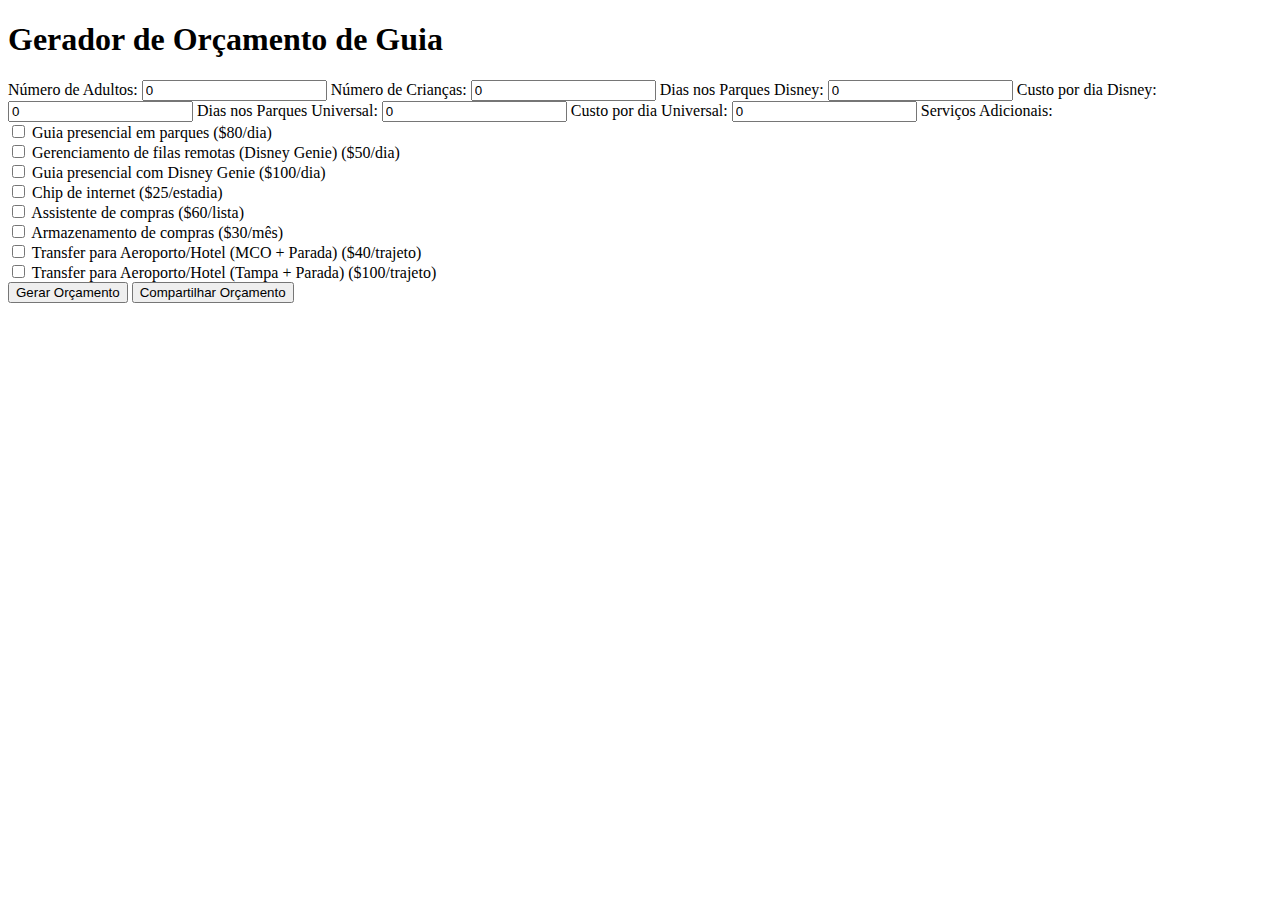
==== services/quote.html @ f1fb8493 "Add subpage folder and create "quote.html"" ====
<!DOCTYPE html>
<html lang="en">
<head>
    <meta charset="UTF-8">
    <meta name="viewport" content="width=device-width, initial-scale=1.0">
    <title>Orçamento de Guia em Parques</title>
    <link rel="stylesheet" href="styles.css">
</head>
<body>
    <div class="container">
        <h1>Gerador de Orçamento de Guia</h1>
        <form id="budget-form">
            <label for="adults">Número de Adultos:</label>
            <input type="number" id="adults" name="adults" min="0" value="0">

            <label for="children">Número de Crianças:</label>
            <input type="number" id="children" name="children" min="0" value="0">

            <label for="disney-days">Dias nos Parques Disney:</label>
            <input type="number" id="disney-days" name="disney-days" min="0" value="0">
            <label for="disney-cost">Custo por dia Disney:</label>
            <input type="number" id="disney-cost" name="disney-cost" min="0" value="0">

            <label for="universal-days">Dias nos Parques Universal:</label>
            <input type="number" id="universal-days" name="universal-days" min="0" value="0">
            <label for="universal-cost">Custo por dia Universal:</label>
            <input type="number" id="universal-cost" name="universal-cost" min="0" value="0">

            <label for="services">Serviços Adicionais:</label>
            <div id="services">
                <input type="checkbox" id="guia-presencial" value="80">
                <label for="guia-presencial">Guia presencial em parques ($80/dia)</label><br>

                <input type="checkbox" id="filas-remotas" value="50">
                <label for="filas-remotas">Gerenciamento de filas remotas (Disney Genie) ($50/dia)</label><br>

                <input type="checkbox" id="guia-disney-genie" value="100">
                <label for="guia-disney-genie">Guia presencial com Disney Genie ($100/dia)</label><br>

                <input type="checkbox" id="chip-internet" value="25">
                <label for="chip-internet">Chip de internet ($25/estadia)</label><br>

                <input type="checkbox" id="assistente-compras" value="60">
                <label for="assistente-compras">Assistente de compras ($60/lista)</label><br>

                <input type="checkbox" id="armazenamento-compras" value="30">
                <label for="armazenamento-compras">Armazenamento de compras ($30/mês)</label><br>

                <input type="checkbox" id="transfer-mco" value="40">
                <label for="transfer-mco">Transfer para Aeroporto/Hotel (MCO + Parada) ($40/trajeto)</label><br>

                <input type="checkbox" id="transfer-tampa" value="100">
                <label for="transfer-tampa">Transfer para Aeroporto/Hotel (Tampa + Parada) ($100/trajeto)</label>
            </div>

            <button type="button" onclick="generateBudget()">Gerar Orçamento</button>
            <button type="button" onclick="shareBudget()">Compartilhar Orçamento</button>
        </form>

        <div id="result"></div>
    </div>

    <script src="script.js"></script>
</body>
</html>
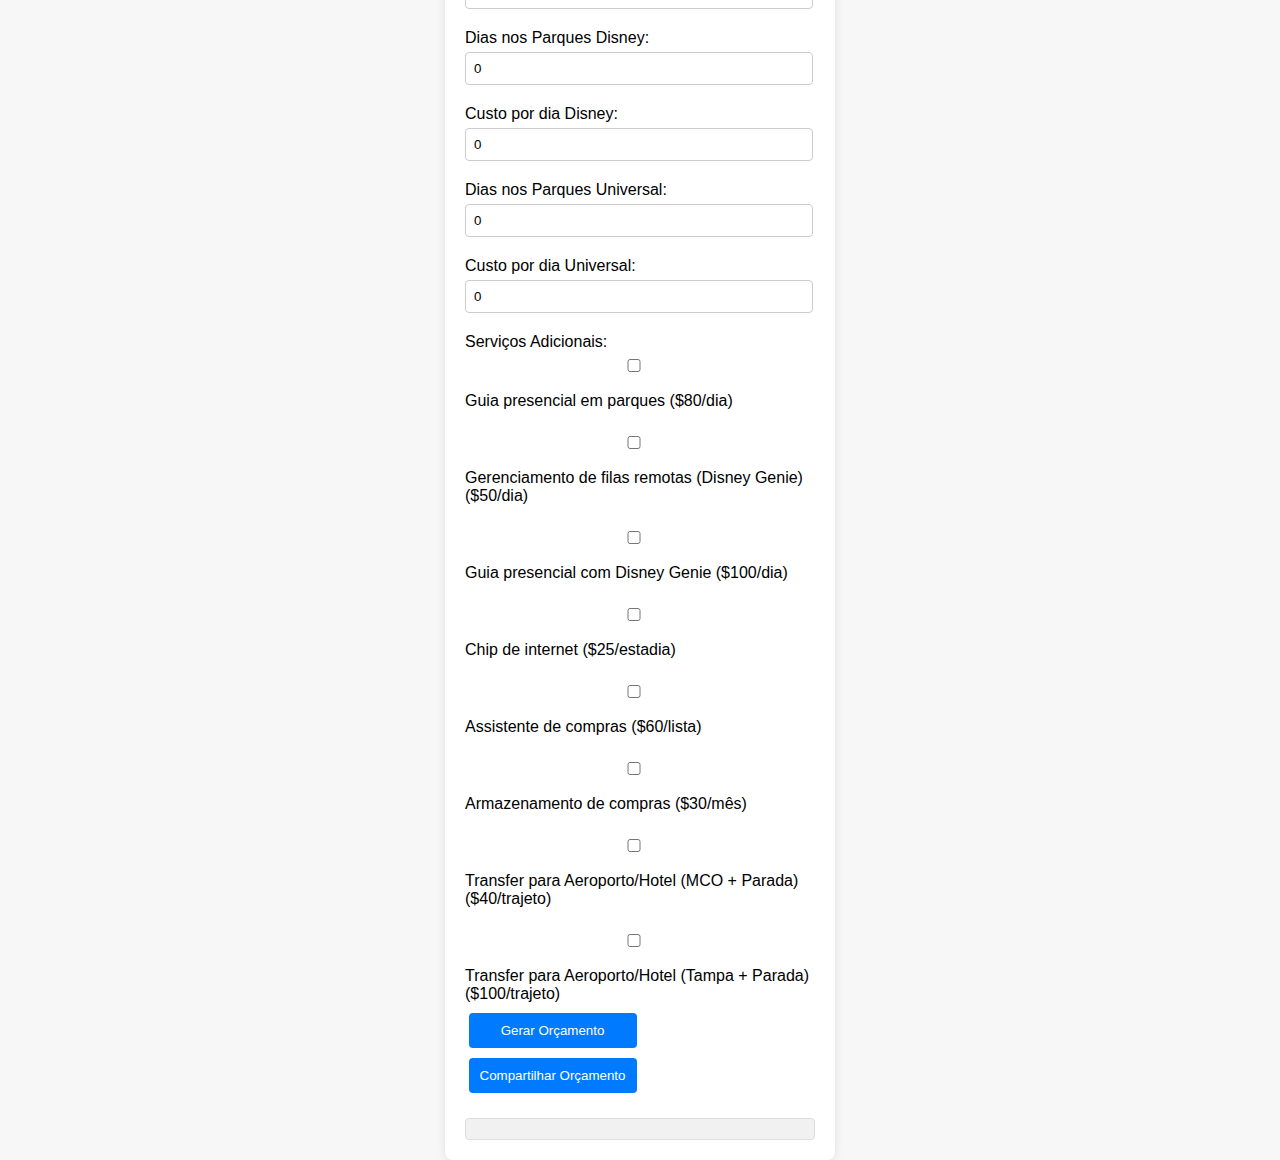
==== commit 250620da: "Update quote.html" ====
--- a/services/quote.html
+++ b/services/quote.html
@@ -4,7 +4,7 @@
     <meta charset="UTF-8">
     <meta name="viewport" content="width=device-width, initial-scale=1.0">
     <title>Orçamento de Guia em Parques</title>
-    <link rel="stylesheet" href="styles.css">
+    <link rel="stylesheet" href="/src/css/quote.css">
 </head>
 <body>
     <div class="container">
@@ -60,6 +60,6 @@
         <div id="result"></div>
     </div>
 
-    <script src="script.js"></script>
+    <script src="/src/css/quote.js"></script>
 </body>
 </html>
--- a/src/css/quote.css
+++ b/src/css/quote.css
@@ -0,0 +1,58 @@
+body {
+    font-family: Arial, sans-serif;
+    background-color: #f7f7f7;
+    margin: 0;
+    padding: 0;
+    display: flex;
+    justify-content: center;
+    align-items: center;
+    height: 100vh;
+}
+
+.container {
+    background-color: #ffffff;
+    padding: 20px;
+    border-radius: 8px;
+    box-shadow: 0 0 10px rgba(0, 0, 0, 0.1);
+    width: 350px;
+}
+
+h1 {
+    text-align: center;
+}
+
+label {
+    display: block;
+    margin: 10px 0 5px;
+}
+
+input[type="number"], input[type="checkbox"] {
+    margin-bottom: 10px;
+    width: calc(100% - 20px);
+    padding: 8px;
+    border: 1px solid #ccc;
+    border-radius: 4px;
+}
+
+button {
+    width: 48%;
+    padding: 10px;
+    margin: 5px 1%;
+    border: none;
+    border-radius: 4px;
+    background-color: #007bff;
+    color: #ffffff;
+    cursor: pointer;
+}
+
+button:hover {
+    background-color: #0056b3;
+}
+
+#result {
+    margin-top: 20px;
+    padding: 10px;
+    background-color: #f1f1f1;
+    border: 1px solid #ddd;
+    border-radius: 4px;
+}
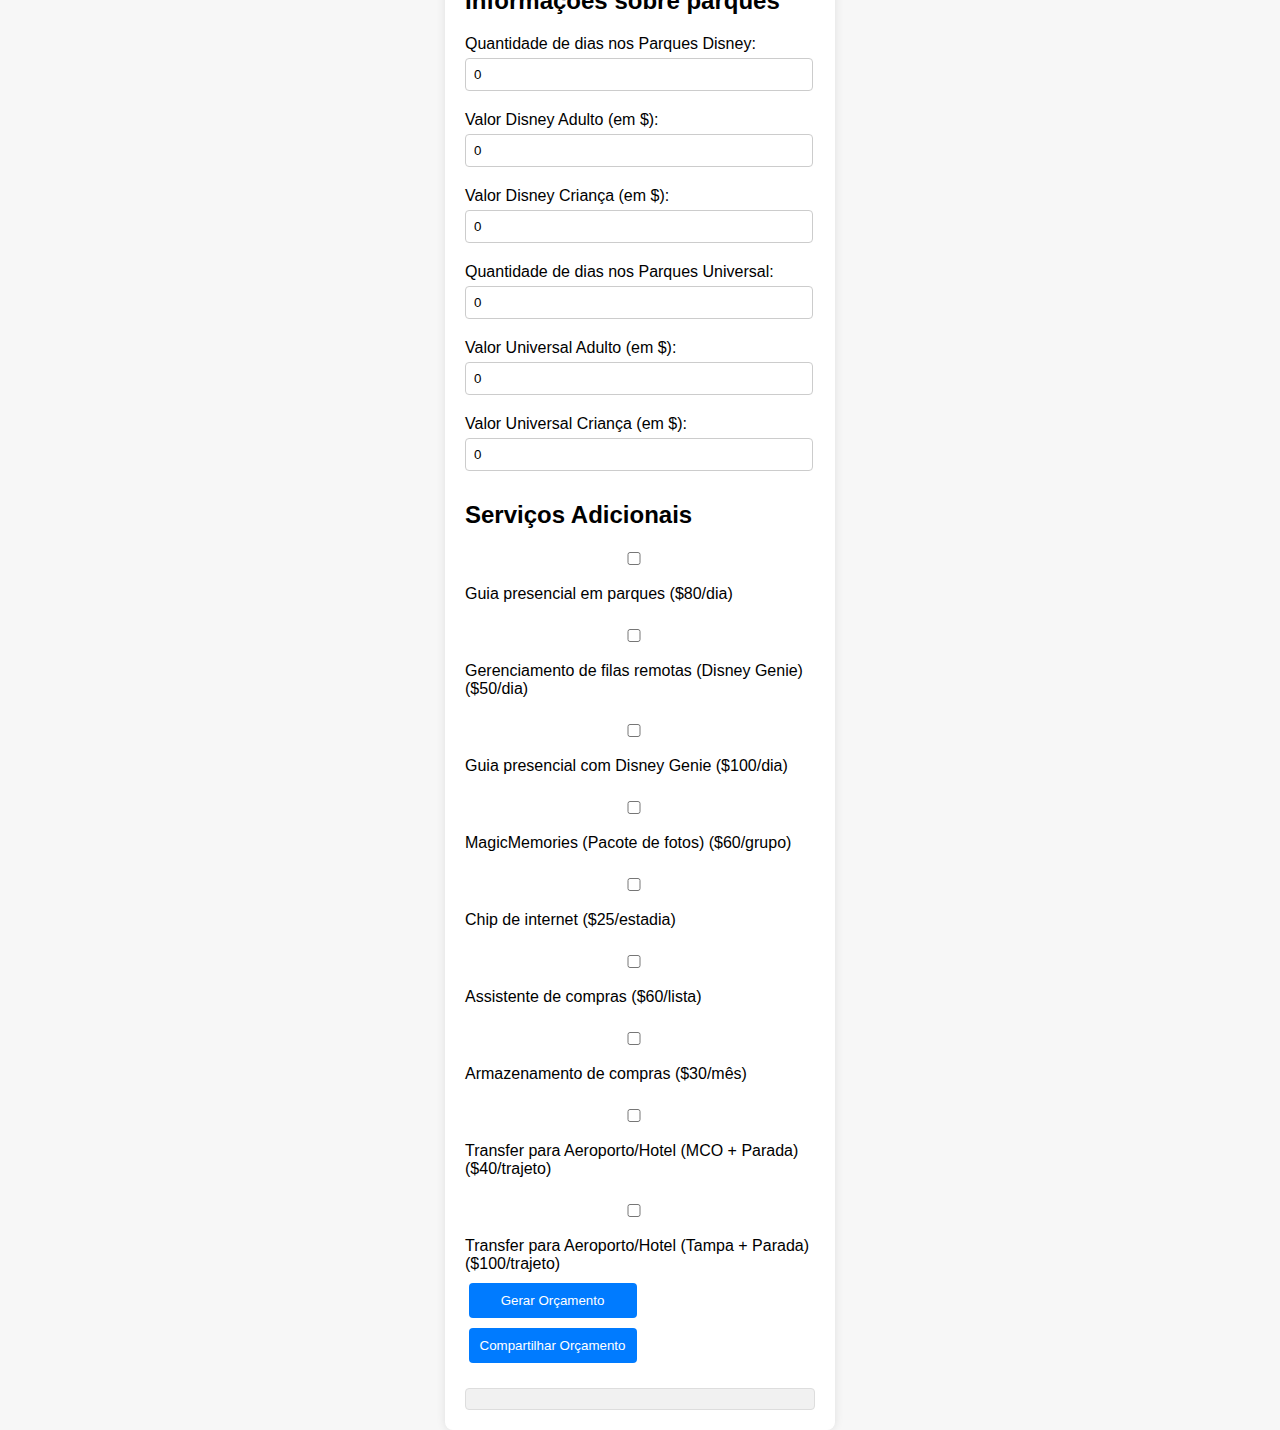
==== commit 5b261e20: "Update quote.html" ====
--- a/services/quote.html
+++ b/services/quote.html
@@ -9,24 +9,50 @@
 <body>
     <div class="container">
         <h1>Gerador de Orçamento de Guia</h1>
-        <form id="budget-form">
-            <label for="adults">Número de Adultos:</label>
+
+        <!-- Seção 1: Informações sobre o grupo e viagem -->
+        <section>
+            <h2>Informações sobre o grupo e viagem</h2>
+            <label for="adults">Quantidade de Adultos*:</label>
             <input type="number" id="adults" name="adults" min="0" value="0">
 
-            <label for="children">Número de Crianças:</label>
+            <label for="children">Quantidade de Crianças**:</label>
             <input type="number" id="children" name="children" min="0" value="0">
 
-            <label for="disney-days">Dias nos Parques Disney:</label>
+            <label for="arrival">Data da Chegada:</label>
+            <input type="date" id="arrival" name="arrival">
+
+            <label for="departure">Data do Retorno:</label>
+            <input type="date" id="departure" name="departure">
+
+            <p>* (+10 anos) ** (3 - 9 anos)</p>
+        </section>
+
+        <!-- Seção 2: Informações sobre parques -->
+        <section>
+            <h2>Informações sobre parques</h2>
+            <label for="disney-days">Quantidade de dias nos Parques Disney:</label>
             <input type="number" id="disney-days" name="disney-days" min="0" value="0">
-            <label for="disney-cost">Custo por dia Disney:</label>
-            <input type="number" id="disney-cost" name="disney-cost" min="0" value="0">
 
-            <label for="universal-days">Dias nos Parques Universal:</label>
+            <label for="disney-cost-adult">Valor Disney Adulto (em $):</label>
+            <input type="number" step="0.01" id="disney-cost-adult" name="disney-cost-adult" min="0" value="0">
+
+            <label for="disney-cost-child">Valor Disney Criança (em $):</label>
+            <input type="number" step="0.01" id="disney-cost-child" name="disney-cost-child" min="0" value="0">
+
+            <label for="universal-days">Quantidade de dias nos Parques Universal:</label>
             <input type="number" id="universal-days" name="universal-days" min="0" value="0">
-            <label for="universal-cost">Custo por dia Universal:</label>
-            <input type="number" id="universal-cost" name="universal-cost" min="0" value="0">
 
-            <label for="services">Serviços Adicionais:</label>
+            <label for="universal-cost-adult">Valor Universal Adulto (em $):</label>
+            <input type="number" step="0.01" id="universal-cost-adult" name="universal-cost-adult" min="0" value="0">
+
+            <label for="universal-cost-child">Valor Universal Criança (em $):</label>
+            <input type="number" step="0.01" id="universal-cost-child" name="universal-cost-child" min="0" value="0">
+        </section>
+
+        <!-- Seção 3: Serviços Adicionais -->
+        <section>
+            <h2>Serviços Adicionais</h2>
             <div id="services">
                 <input type="checkbox" id="guia-presencial" value="80">
                 <label for="guia-presencial">Guia presencial em parques ($80/dia)</label><br>
@@ -36,6 +62,9 @@
 
                 <input type="checkbox" id="guia-disney-genie" value="100">
                 <label for="guia-disney-genie">Guia presencial com Disney Genie ($100/dia)</label><br>
+
+                <input type="checkbox" id="magic-memories" value="60">
+                <label for="magic-memories">MagicMemories (Pacote de fotos) ($60/grupo)</label><br>
 
                 <input type="checkbox" id="chip-internet" value="25">
                 <label for="chip-internet">Chip de internet ($25/estadia)</label><br>
@@ -52,14 +81,17 @@
                 <input type="checkbox" id="transfer-tampa" value="100">
                 <label for="transfer-tampa">Transfer para Aeroporto/Hotel (Tampa + Parada) ($100/trajeto)</label>
             </div>
+        </section>
 
+        <!-- Seção 4: Botões -->
+        <section>
             <button type="button" onclick="generateBudget()">Gerar Orçamento</button>
             <button type="button" onclick="shareBudget()">Compartilhar Orçamento</button>
-        </form>
+        </section>
 
         <div id="result"></div>
     </div>
 
-    <script src="/src/css/quote.js"></script>
+    <script src="/src/js/quote.js"></script>
 </body>
-</html>
+</html>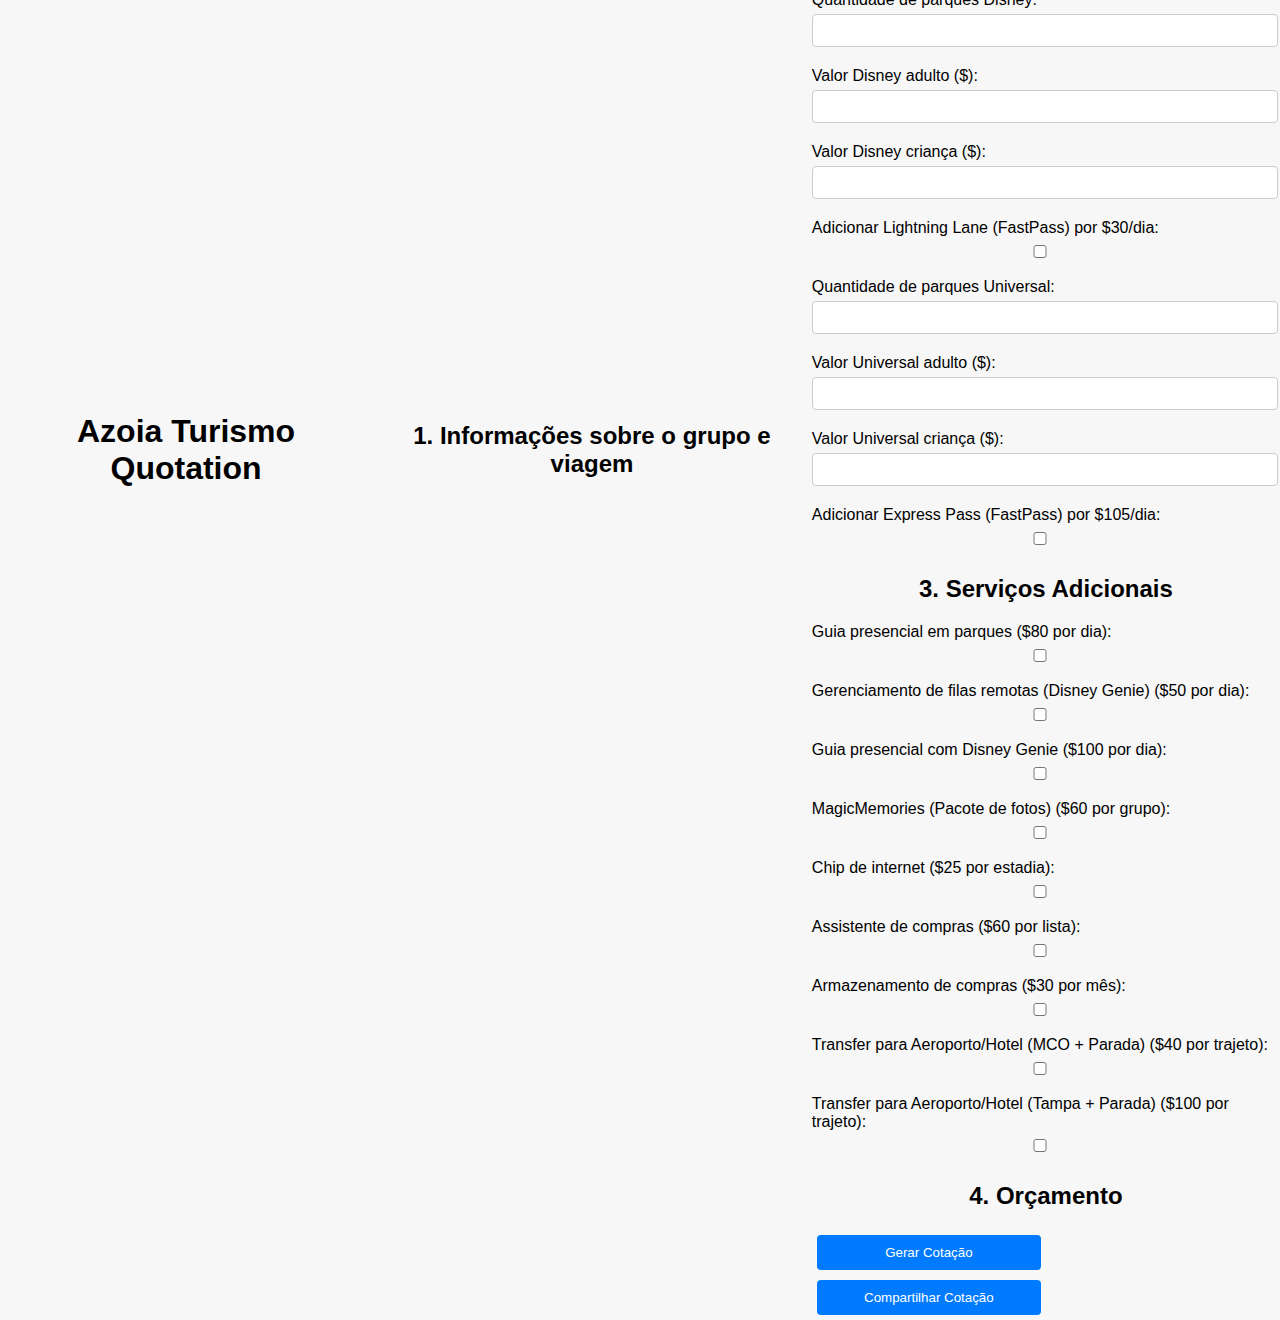
==== commit c5656e3d: "Update quote.html" ====
--- a/services/quote.html
+++ b/services/quote.html
@@ -3,93 +3,96 @@
 <head>
     <meta charset="UTF-8">
     <meta name="viewport" content="width=device-width, initial-scale=1.0">
-    <title>Orçamento de Guia em Parques</title>
+    <title>Azoia Turismo Quotation</title>
     <link rel="stylesheet" href="/src/css/quote.css">
 </head>
 <body>
-    <div class="container">
-        <h1>Gerador de Orçamento de Guia</h1>
+    <h1>Azoia Turismo Quotation</h1>
 
-        <!-- Seção 1: Informações sobre o grupo e viagem -->
-        <section>
-            <h2>Informações sobre o grupo e viagem</h2>
-            <label for="adults">Quantidade de Adultos*:</label>
-            <input type="number" id="adults" name="adults" min="0" value="0">
+    <!-- Section 1: Group and Travel Information -->
+    <h2>1. Informações sobre o grupo e viagem</h2>
+    <form id="quotationForm">
+        <label for="adults">Adultos*:</label>
+        <input type="number" id="adults" name="adults" min="1" required>
+        <br>
+        <label for="children">Crianças**:</label>
+        <input type="number" id="children" name="children" min="0" required>
+        <br>
+        <label for="arrival">Chegada:</label>
+        <input type="date" id="arrival" name="arrival" required>
+        <br>
+        <label for="departure">Retorno:</label>
+        <input type="date" id="departure" name="departure" required>
+        <br>
+        <p>* (+10 anos) ** (3 - 9 anos)</p>
 
-            <label for="children">Quantidade de Crianças**:</label>
-            <input type="number" id="children" name="children" min="0" value="0">
+        <!-- Section 2: Park Information -->
+        <h2>2. Informações sobre parques</h2>
+        <label for="disneyDays">Quantidade de parques Disney:</label>
+        <input type="number" id="disneyDays" name="disneyDays" min="0" required>
+        <br>
+        <label for="disneyAdultPrice">Valor Disney adulto ($):</label>
+        <input type="number" step="0.01" id="disneyAdultPrice" name="disneyAdultPrice" required>
+        <br>
+        <label for="disneyChildPrice">Valor Disney criança ($):</label>
+        <input type="number" step="0.01" id="disneyChildPrice" name="disneyChildPrice" required>
+        <br>
+        <label for="disneyFastPass">Adicionar Lightning Lane (FastPass) por $30/dia:</label>
+        <input type="checkbox" id="disneyFastPass" name="disneyFastPass">
+        <br>
+        <label for="universalDays">Quantidade de parques Universal:</label>
+        <input type="number" id="universalDays" name="universalDays" min="0" required>
+        <br>
+        <label for="universalAdultPrice">Valor Universal adulto ($):</label>
+        <input type="number" step="0.01" id="universalAdultPrice" name="universalAdultPrice" required>
+        <br>
+        <label for="universalChildPrice">Valor Universal criança ($):</label>
+        <input type="number" step="0.01" id="universalChildPrice" name="universalChildPrice" required>
+        <br>
+        <label for="universalFastPass">Adicionar Express Pass (FastPass) por $105/dia:</label>
+        <input type="checkbox" id="universalFastPass" name="universalFastPass">
+        <br>
 
-            <label for="arrival">Data da Chegada:</label>
-            <input type="date" id="arrival" name="arrival">
+        <!-- Section 3: Additional Services -->
+        <h2>3. Serviços Adicionais</h2>
+        <label for="guide">Guia presencial em parques ($80 por dia):</label>
+        <input type="checkbox" id="guide" name="guide">
+        <br>
+        <label for="genie">Gerenciamento de filas remotas (Disney Genie) ($50 por dia):</label>
+        <input type="checkbox" id="genie" name="genie">
+        <br>
+        <label for="guideGenie">Guia presencial com Disney Genie ($100 por dia):</label>
+        <input type="checkbox" id="guideGenie" name="guideGenie">
+        <br>
+        <label for="photos">MagicMemories (Pacote de fotos) ($60 por grupo):</label>
+        <input type="checkbox" id="photos" name="photos">
+        <br>
+        <label for="internet">Chip de internet ($25 por estadia):</label>
+        <input type="checkbox" id="internet" name="internet">
+        <br>
+        <label for="shoppingAssistant">Assistente de compras ($60 por lista):</label>
+        <input type="checkbox" id="shoppingAssistant" name="shoppingAssistant">
+        <br>
+        <label for="storage">Armazenamento de compras ($30 por mês):</label>
+        <input type="checkbox" id="storage" name="storage">
+        <br>
+        <label for="transferMCO">Transfer para Aeroporto/Hotel (MCO + Parada) ($40 por trajeto):</label>
+        <input type="checkbox" id="transferMCO" name="transferMCO">
+        <br>
+        <label for="transferTampa">Transfer para Aeroporto/Hotel (Tampa + Parada) ($100 por trajeto):</label>
+        <input type="checkbox" id="transferTampa" name="transferTampa">
+        <br>
 
-            <label for="departure">Data do Retorno:</label>
-            <input type="date" id="departure" name="departure">
+        <!-- Section 4: Generate and Share Quotation -->
+        <h2>4. Orçamento</h2>
+        <button type="button" onclick="generateQuotation()">Gerar Cotação</button>
+        <button type="button" onclick="shareQuotation()">Compartilhar Cotação</button>
+    </form>
 
-            <p>* (+10 anos) ** (3 - 9 anos)</p>
-        </section>
-
-        <!-- Seção 2: Informações sobre parques -->
-        <section>
-            <h2>Informações sobre parques</h2>
-            <label for="disney-days">Quantidade de dias nos Parques Disney:</label>
-            <input type="number" id="disney-days" name="disney-days" min="0" value="0">
-
-            <label for="disney-cost-adult">Valor Disney Adulto (em $):</label>
-            <input type="number" step="0.01" id="disney-cost-adult" name="disney-cost-adult" min="0" value="0">
-
-            <label for="disney-cost-child">Valor Disney Criança (em $):</label>
-            <input type="number" step="0.01" id="disney-cost-child" name="disney-cost-child" min="0" value="0">
-
-            <label for="universal-days">Quantidade de dias nos Parques Universal:</label>
-            <input type="number" id="universal-days" name="universal-days" min="0" value="0">
-
-            <label for="universal-cost-adult">Valor Universal Adulto (em $):</label>
-            <input type="number" step="0.01" id="universal-cost-adult" name="universal-cost-adult" min="0" value="0">
-
-            <label for="universal-cost-child">Valor Universal Criança (em $):</label>
-            <input type="number" step="0.01" id="universal-cost-child" name="universal-cost-child" min="0" value="0">
-        </section>
-
-        <!-- Seção 3: Serviços Adicionais -->
-        <section>
-            <h2>Serviços Adicionais</h2>
-            <div id="services">
-                <input type="checkbox" id="guia-presencial" value="80">
-                <label for="guia-presencial">Guia presencial em parques ($80/dia)</label><br>
-
-                <input type="checkbox" id="filas-remotas" value="50">
-                <label for="filas-remotas">Gerenciamento de filas remotas (Disney Genie) ($50/dia)</label><br>
-
-                <input type="checkbox" id="guia-disney-genie" value="100">
-                <label for="guia-disney-genie">Guia presencial com Disney Genie ($100/dia)</label><br>
-
-                <input type="checkbox" id="magic-memories" value="60">
-                <label for="magic-memories">MagicMemories (Pacote de fotos) ($60/grupo)</label><br>
-
-                <input type="checkbox" id="chip-internet" value="25">
-                <label for="chip-internet">Chip de internet ($25/estadia)</label><br>
-
-                <input type="checkbox" id="assistente-compras" value="60">
-                <label for="assistente-compras">Assistente de compras ($60/lista)</label><br>
-
-                <input type="checkbox" id="armazenamento-compras" value="30">
-                <label for="armazenamento-compras">Armazenamento de compras ($30/mês)</label><br>
-
-                <input type="checkbox" id="transfer-mco" value="40">
-                <label for="transfer-mco">Transfer para Aeroporto/Hotel (MCO + Parada) ($40/trajeto)</label><br>
-
-                <input type="checkbox" id="transfer-tampa" value="100">
-                <label for="transfer-tampa">Transfer para Aeroporto/Hotel (Tampa + Parada) ($100/trajeto)</label>
-            </div>
-        </section>
-
-        <!-- Seção 4: Botões -->
-        <section>
-            <button type="button" onclick="generateBudget()">Gerar Orçamento</button>
-            <button type="button" onclick="shareBudget()">Compartilhar Orçamento</button>
-        </section>
-
-        <div id="result"></div>
+    <div id="quotationResult" style="display:none;">
+        <h2>Orçamento</h2>
+        <p id="quotationHeader"></p>
+        <p id="quotationBody"></p>
     </div>
 
     <script src="/src/js/quote.js"></script>
--- a/src/css/quote.css
+++ b/src/css/quote.css
@@ -14,10 +14,10 @@
     padding: 20px;
     border-radius: 8px;
     box-shadow: 0 0 10px rgba(0, 0, 0, 0.1);
-    width: 350px;
+    width: 400px;
 }
 
-h1 {
+h1, h2 {
     text-align: center;
 }
 
@@ -26,7 +26,7 @@
     margin: 10px 0 5px;
 }
 
-input[type="number"], input[type="checkbox"] {
+input[type="number"], input[type="date"], input[type="checkbox"] {
     margin-bottom: 10px;
     width: calc(100% - 20px);
     padding: 8px;
@@ -55,4 +55,4 @@
     background-color: #f1f1f1;
     border: 1px solid #ddd;
     border-radius: 4px;
-}
+}